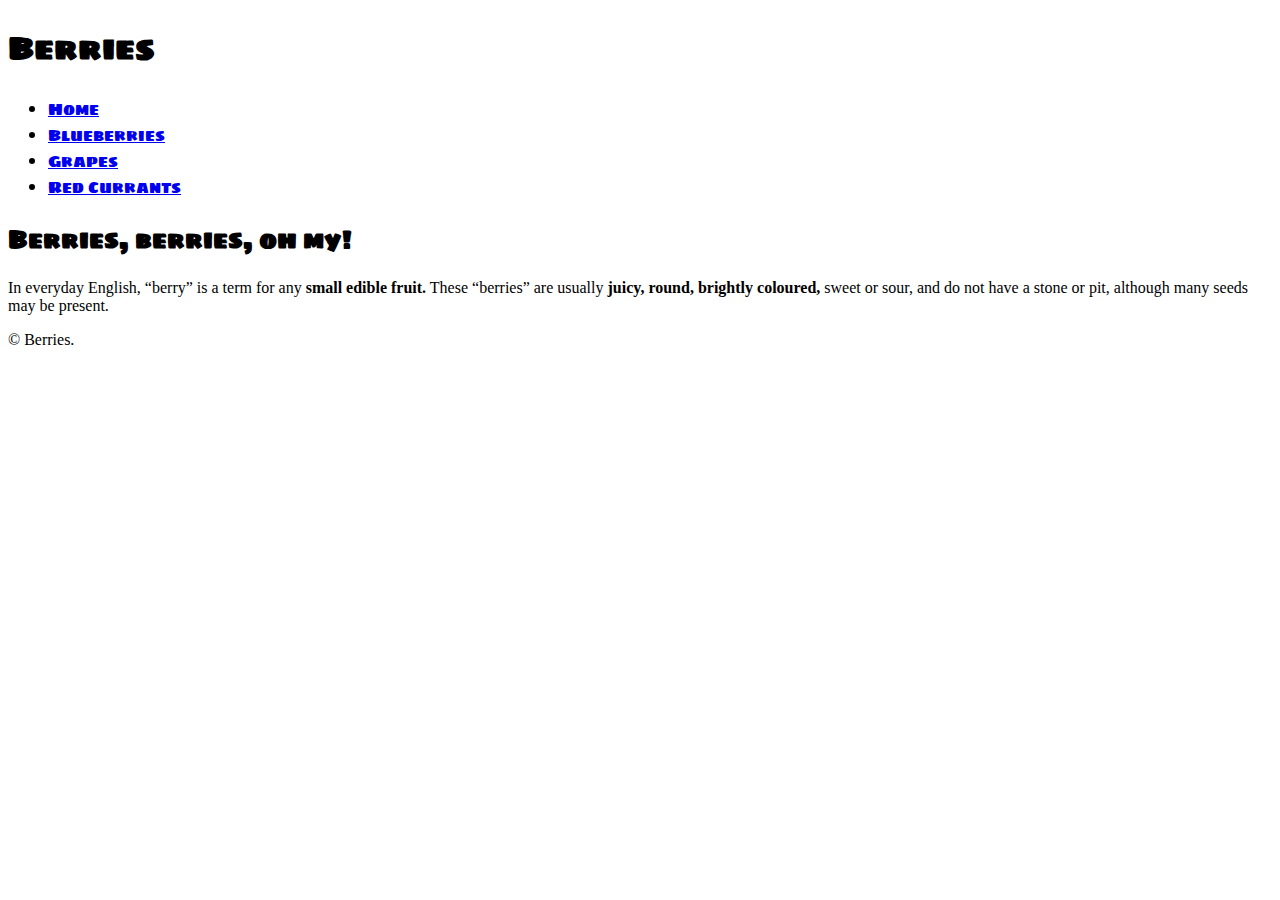
==== index.html @ 1cf6b7ca "created 4 paiges" ====
<!DOCTYPE html>
<html lang="en-ca">
<head>
  <meta charset="utf-8">
  <title>Berries Website</title>
  <link href="https://fonts.googleapis.com/css?family=Sigmar+One&display=swap" rel="stylesheet">
  <link href="css/main.css" rel="stylesheet">
</head>
<header>
  <h1>Berries</h1>
    <nav>
      <ul class="Berries">
        <li><a href="index.html">Home</a></li>
        <li><a href="blueberries.html">Blueberries</a></li>
        <li><a href="grapes.html">Grapes</a></li>
        <li><a href="red-currants.html">Red Currants</a></li>
      </ul>
    </nav>
</header>
<body>
  <h2>Berries, berries, oh my!</h2>
  <p>In everyday English, “berry” is a term for any <strong> small edible fruit.</strong> These “berries” are usually <strong>juicy, round, brightly coloured,</strong> sweet or sour, and do not have a stone or pit, although many seeds may be present.</p>
  <p>© Berries.</p>
</body>
</html>
---- css/main.css ----
html {
  box-sizing: border-box;
  font-family: Sigmar One, serif;
}

*, *::before, *::after {
  box-sizing: inherit;

p {
  font-family: Georgia;
}
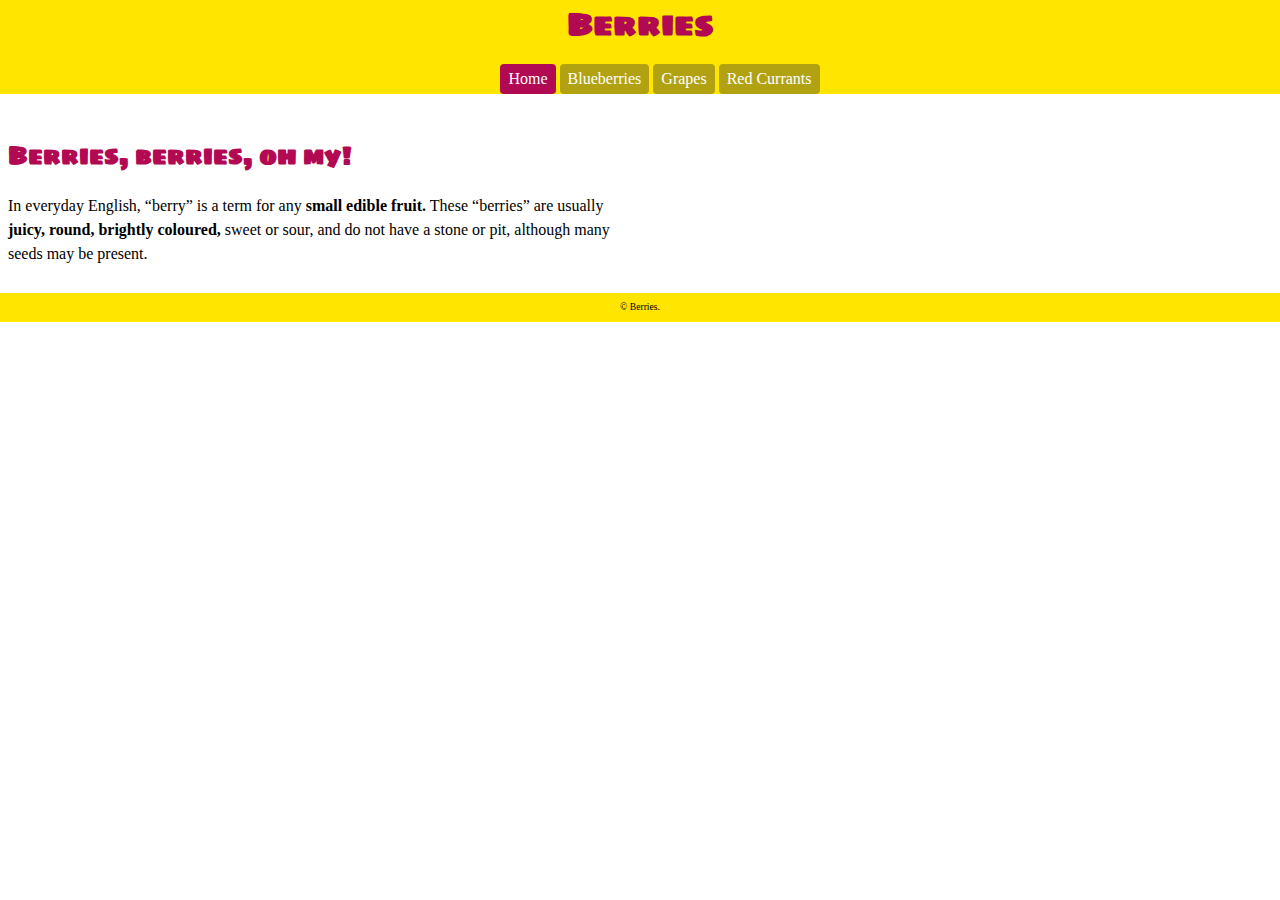
==== commit 6cf75f5d: "added scaling" ====
--- a/index.html
+++ b/index.html
@@ -6,20 +6,26 @@
   <link href="https://fonts.googleapis.com/css?family=Sigmar+One&display=swap" rel="stylesheet">
   <link href="css/main.css" rel="stylesheet">
 </head>
-<header>
-  <h1>Berries</h1>
-    <nav>
-      <ul class="Berries">
-        <li><a href="index.html">Home</a></li>
-        <li><a href="blueberries.html">Blueberries</a></li>
-        <li><a href="grapes.html">Grapes</a></li>
-        <li><a href="red-currants.html">Red Currants</a></li>
-      </ul>
-    </nav>
-</header>
 <body>
-  <h2>Berries, berries, oh my!</h2>
-  <p>In everyday English, “berry” is a term for any <strong> small edible fruit.</strong> These “berries” are usually <strong>juicy, round, brightly coloured,</strong> sweet or sour, and do not have a stone or pit, although many seeds may be present.</p>
-  <p>© Berries.</p>
+  <section>
+    <div class="content">
+      <header>
+        <h1>Berries</h1>
+        <nav>
+          <ul class="berries">
+            <li><a class="current" href="index.html">Home</a></li>
+            <li><a href="blueberries.html">Blueberries</a></li>
+            <li><a href="grapes.html">Grapes</a></li>
+            <li><a href="red-currants.html">Red Currants</a></li>
+          </ul>
+        </nav>
+      </header>
+    </div>
+    <div class="text">
+      <h2>Berries, berries, oh my!</h2>
+      <p class="content">In everyday English, “berry” is a term for any <strong> small edible fruit.</strong> These “berries” are usually <strong>juicy, round, brightly coloured,</strong> sweet or sour, and do not have a stone or pit, although many seeds may be present.</p>
+    </div>
+    <p id="copywright">© Berries.</p>
+  </section>
 </body>
 </html>
--- a/css/main.css
+++ b/css/main.css
@@ -1,11 +1,87 @@
 html {
   box-sizing: border-box;
   font-family: Sigmar One, serif;
+  line-height: 1.5;
+  text-align: center;
 }
 
 *, *::before, *::after {
   box-sizing: inherit;
+}
 
-p {
+div p {
   font-family: Georgia;
 }
+
+header {
+  background-color: #ffe500;
+  color: #b20953;
+}
+
+.berries a {
+  text-decoration: none;
+  color: white;
+}
+
+.berries li{
+  list-style-type: none;
+  display: inline-block;
+}
+
+nav a {
+  display: inline-block;
+  background-color: #b2a212;
+  padding: .2em .5em;
+  border-radius: 4px;
+  font-family: Georgia;
+}
+
+h1 {
+  text-align: center;
+  margin: 0;
+}
+
+body {
+  background-color: white;
+  margin: 0;
+  text-align: left;
+}
+
+#copywright {
+  background-color: #ffe500;
+  text-align: center;
+  margin-top: .3em;
+  font-size: .6rem;
+  padding: .75em;
+  font-family: Georgia
+}
+
+h2 {
+  color: #b20953;
+}
+
+.content + .text{
+  display: inline-block;
+  width: 100%;
+}
+nav a:hover {
+background-color: #cc1465;
+}
+
+.berries .current {
+  background-color: #b20953
+}
+
+.text {
+  padding: .5em;
+  max-width: 40em;
+}
+
+.berries {
+  text-align: center;
+}
+
+img {
+  width: 100%;
+  max-width: 40em;
+}
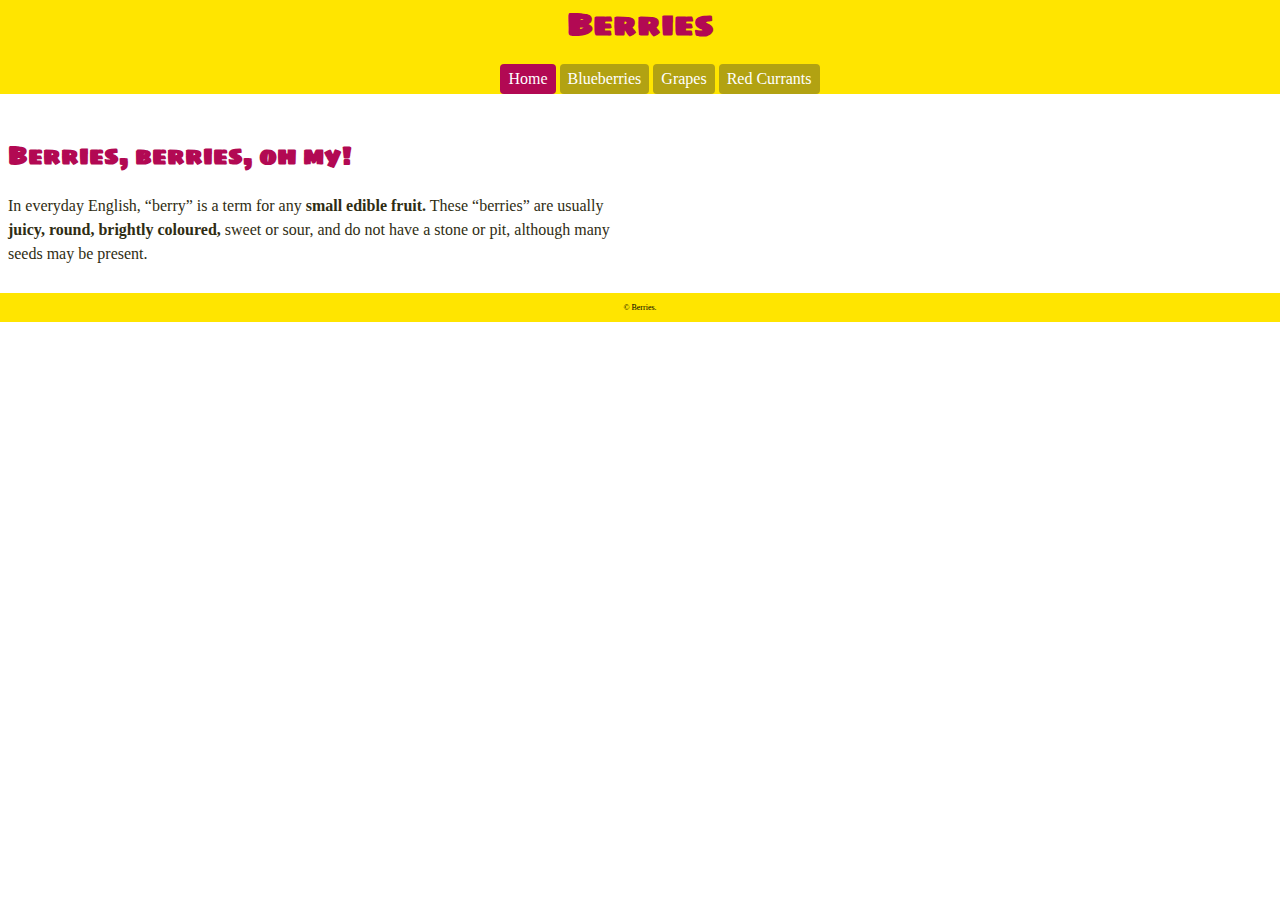
==== commit 6cda7b95: "fixed indent issues" ====
--- a/index.html
+++ b/index.html
@@ -3,11 +3,12 @@
 <head>
   <meta charset="utf-8">
   <title>Berries Website</title>
+  <meta name="viewport" content="width=device-width,initial-scale=1">
   <link href="https://fonts.googleapis.com/css?family=Sigmar+One&display=swap" rel="stylesheet">
   <link href="css/main.css" rel="stylesheet">
 </head>
 <body>
-  <section>
+  <main>
     <div class="content">
       <header>
         <h1>Berries</h1>
@@ -25,7 +26,7 @@
       <h2>Berries, berries, oh my!</h2>
       <p class="content">In everyday English, “berry” is a term for any <strong> small edible fruit.</strong> These “berries” are usually <strong>juicy, round, brightly coloured,</strong> sweet or sour, and do not have a stone or pit, although many seeds may be present.</p>
     </div>
-    <p id="copywright">© Berries.</p>
-  </section>
+    <footer id="copywright"><small>© Berries.</small></footer>
+  </main>
 </body>
 </html>
--- a/css/main.css
+++ b/css/main.css
@@ -1,6 +1,6 @@
 html {
   box-sizing: border-box;
-  font-family: Sigmar One, serif;
+  font-family: "Sigmar One", serif;
   line-height: 1.5;
   text-align: center;
 }
@@ -23,7 +23,7 @@
   color: white;
 }
 
-.berries li{
+.berries li {
   list-style-type: none;
   display: inline-block;
 }
@@ -53,28 +53,31 @@
   margin-top: .3em;
   font-size: .6rem;
   padding: .75em;
-  font-family: Georgia
+  font-family: Georgia;
 }
 
 h2 {
   color: #b20953;
 }
 
-.content + .text{
+.content + .text {
   display: inline-block;
   width: 100%;
 }
+
 nav a:hover {
-background-color: #cc1465;
+  background-color: #cc1465;
 }
 
 .berries .current {
-  background-color: #b20953
+  background-color: #b20953;
 }
 
 .text {
   padding: .5em;
   max-width: 40em;
+  display: inline-block;
+  color: #2f2d13;
 }
 
 .berries {
@@ -84,4 +87,5 @@
 img {
   width: 100%;
   max-width: 40em;
+  display: block;
 }
